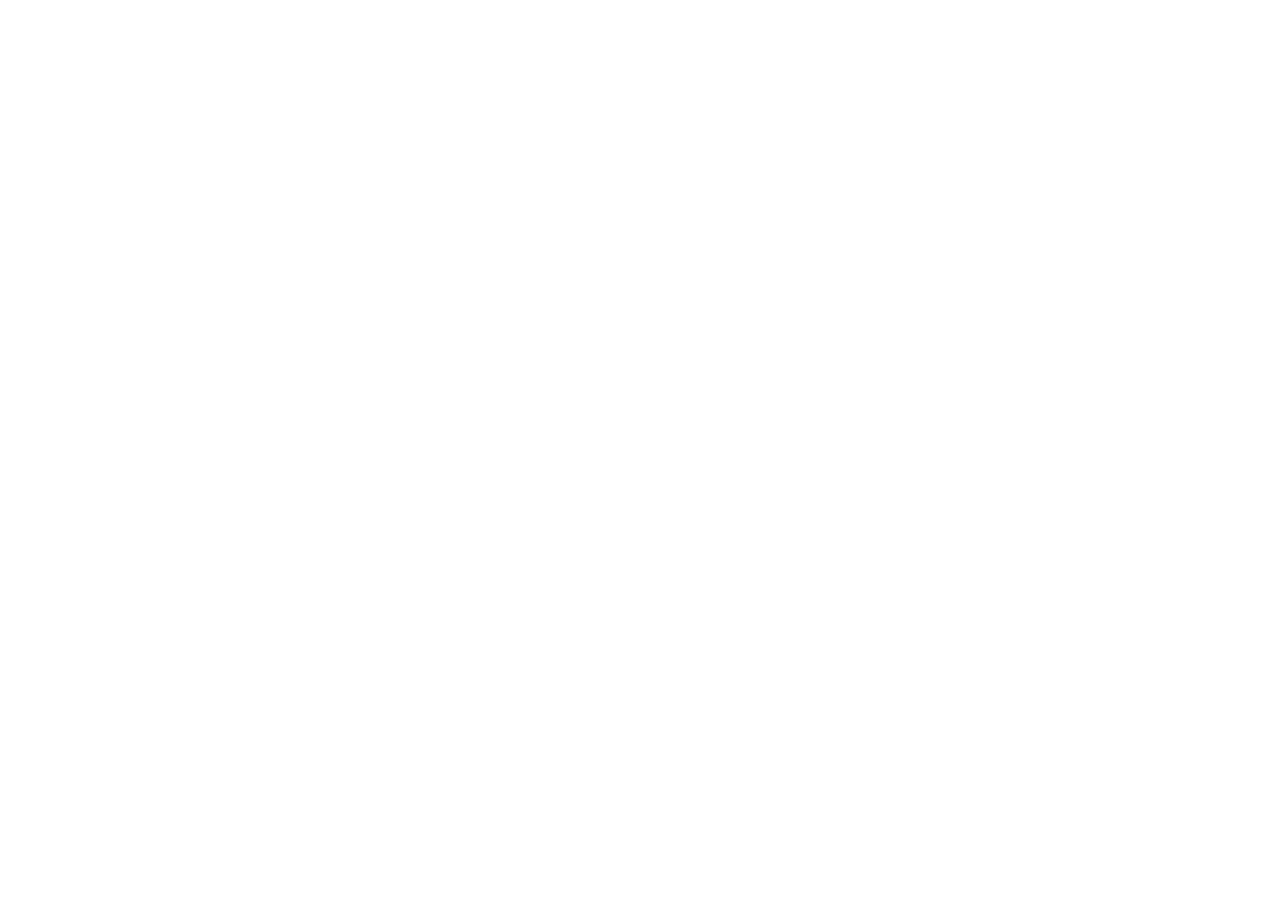
==== index.html @ 536aa11d "initial commit" ====
<!DOCTYPE html>
<html lang="en">

<head>
    <meta charset="UTF-8">
    <meta http-equiv="X-UA-Compatible" content="IE=edge">
    <meta name="viewport" content="width=device-width, initial-scale=1.0">
    <link rel="stylesheet" href="./assets/css/style.css" />
    <title>Active Preps</title>
</head>

<body>
    <script src="./assets/js/script.js"></script>
</body>

</html>
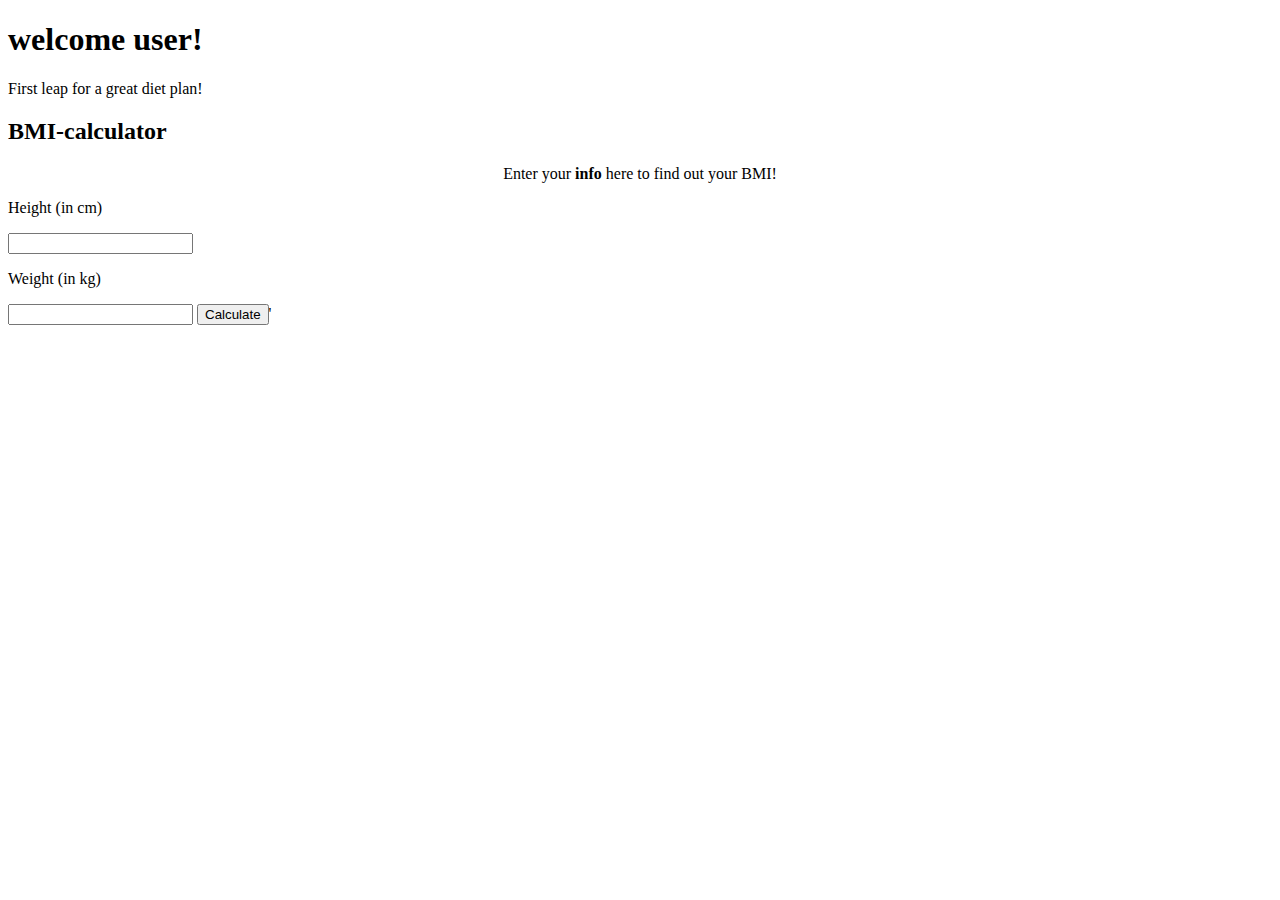
==== commit cee31694: "java update" ====
--- a/index.html
+++ b/index.html
@@ -6,11 +6,40 @@
     <meta http-equiv="X-UA-Compatible" content="IE=edge">
     <meta name="viewport" content="width=device-width, initial-scale=1.0">
     <link rel="stylesheet" href="./assets/css/style.css" />
+    <script src="./assets/js/script.js"></script>
     <title>Active Preps</title>
 </head>
 
 <body>
-    <script src="./assets/js/script.js"></script>
+    <h1>welcome user!</h1>
+    First leap for a great diet plan! 
+
+    <div class ="container"> 
+        <h2>BMI-calculator</h2>
+       <center>Enter your <strong>info</strong> here to find out your BMI!</center> 
+
+        <p>Height (in cm)</p>
+        <input type="text" id="height">
+
+        <p>Weight (in kg)</p>
+        <input type="text" id="weight">
+
+        <button id -"btn">Calculate</button>'
+        <div id ="result"></div>
+        
+    </div>
+
+
+
+
+
+
+
+
+
+
+
+ 
 </body>
 
 </html>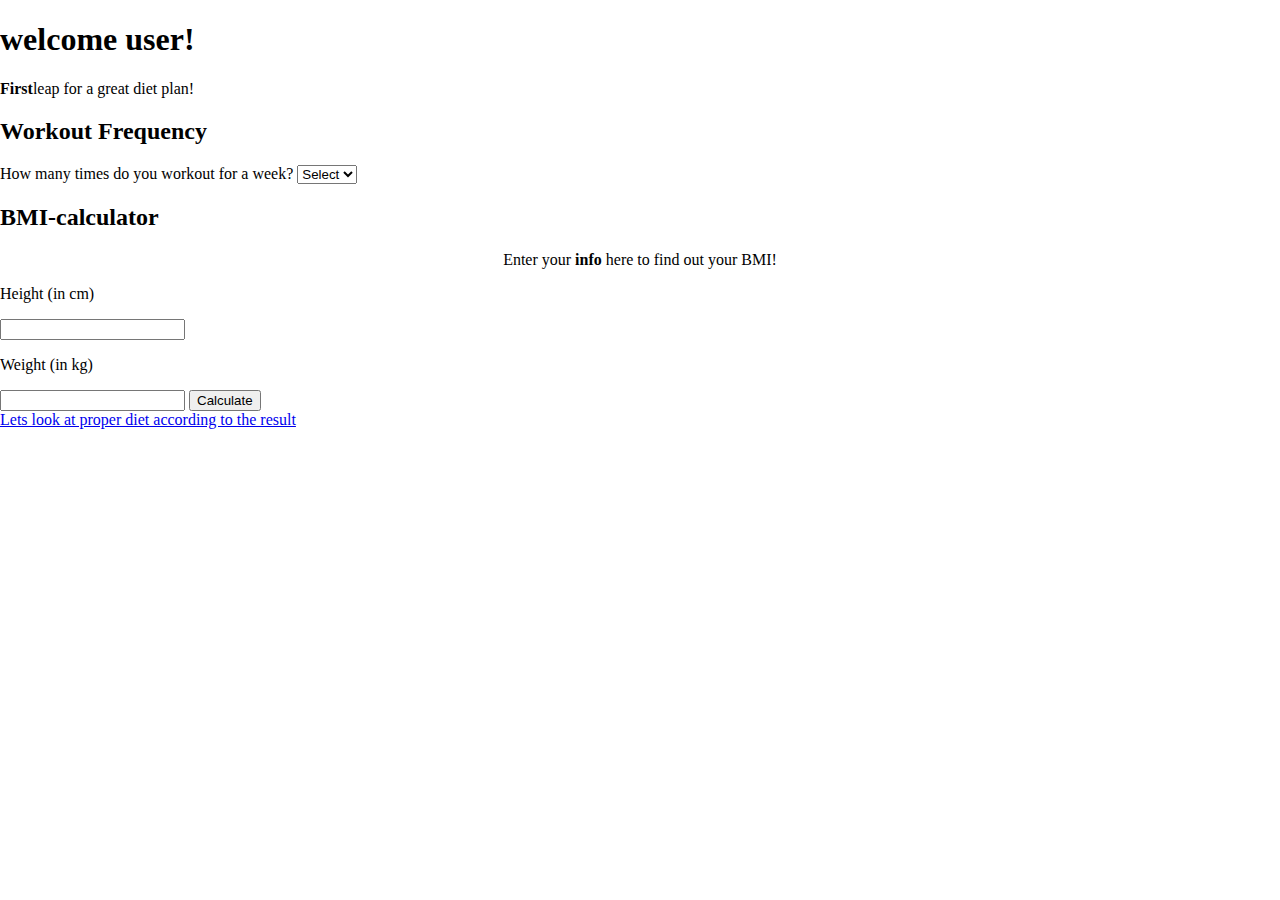
==== commit 0e46d865: "updated index'" ====
--- a/index.html
+++ b/index.html
@@ -12,10 +12,22 @@
 
 <body>
     <h1>welcome user!</h1>
-    First leap for a great diet plan! 
+   <strong>First</strong>leap for a great diet plan! 
 
-    <div class ="container"> 
+    <div class ="container">
+        <h2>Workout Frequency</h2>
+        How many times do you workout for a week? 
+        <select name ="Workout-Frequency">
+            <option value ="">Select</option>
+            <option value="0-3">0-3</option>
+            <option value="3-5">3-5</option>
+            <option value="5-7">5-7</option>
+        </select>
+
+
+    <div class ="container-2"> 
         <h2>BMI-calculator</h2>
+        <main id="swup" class="transtion-fade">
        <center>Enter your <strong>info</strong> here to find out your BMI!</center> 
 
         <p>Height (in cm)</p>
@@ -24,9 +36,17 @@
         <p>Weight (in kg)</p>
         <input type="text" id="weight">
 
-        <button id -"btn">Calculate</button>'
+        <button id -"btn">Calculate</button>
         <div id ="result"></div>
+
+        <a href="/index2.html">Lets look at proper diet according to the result</a>
+
+    </main>
         
+    </div>
+
+
+
     </div>
 
 
--- a/assets/css/style.css
+++ b/assets/css/style.css
@@ -0,0 +1,5 @@
+body {
+    position:relative;
+    margin:0;
+    padding:0; 
+}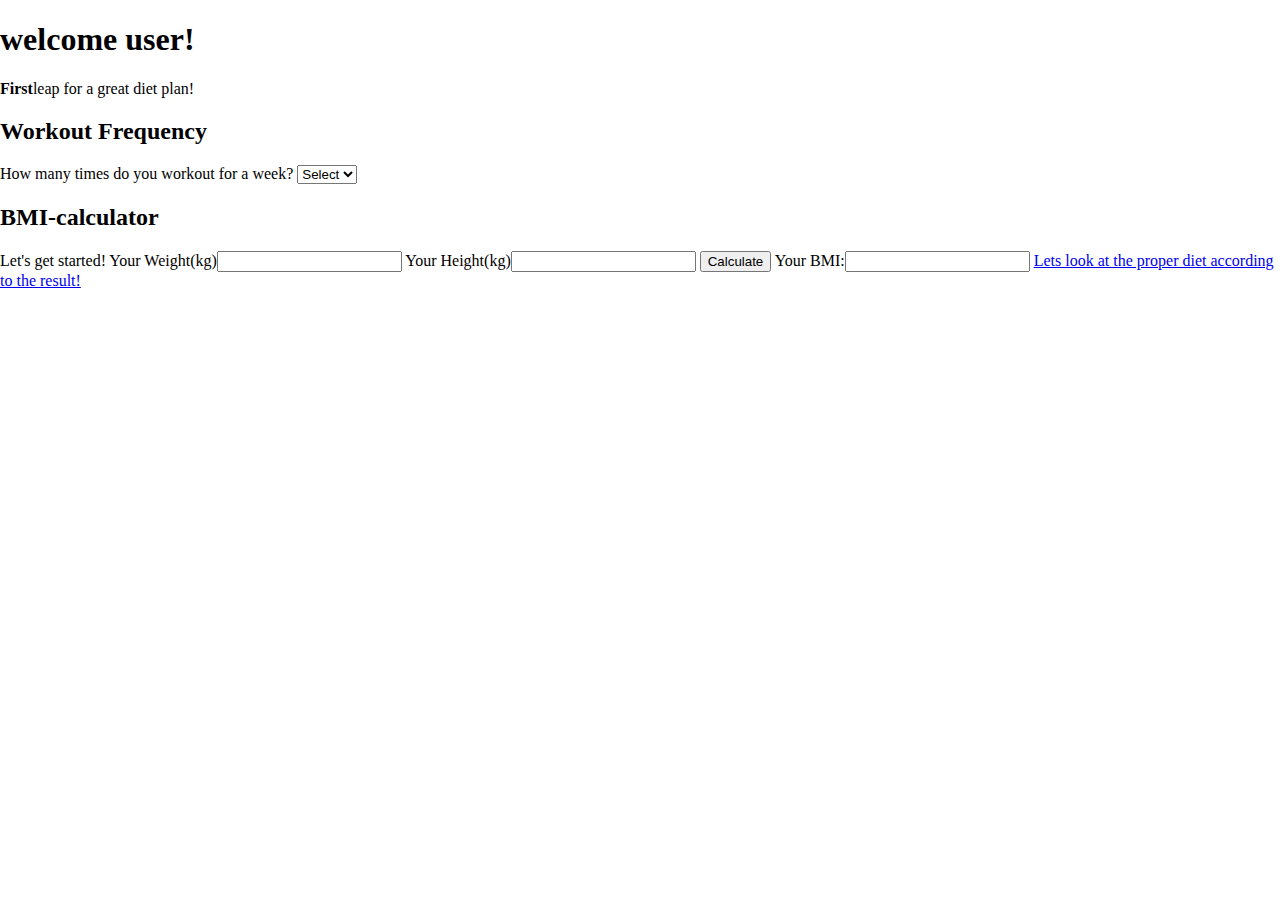
==== commit f8747258: "index and script update" ====
--- a/index.html
+++ b/index.html
@@ -6,7 +6,6 @@
     <meta http-equiv="X-UA-Compatible" content="IE=edge">
     <meta name="viewport" content="width=device-width, initial-scale=1.0">
     <link rel="stylesheet" href="./assets/css/style.css" />
-    <script src="./assets/js/script.js"></script>
     <title>Active Preps</title>
 </head>
 
@@ -18,28 +17,24 @@
         <h2>Workout Frequency</h2>
         How many times do you workout for a week? 
         <select name ="Workout-Frequency">
-            <option value ="">Select</option>
+            <option value ="">Select</option>cd
             <option value="0-3">0-3</option>
             <option value="3-5">3-5</option>
             <option value="5-7">5-7</option>
+            <button id -"btn">submit</button>
+            <div id ="result"></div>
         </select>
 
 
     <div class ="container-2"> 
         <h2>BMI-calculator</h2>
-        <main id="swup" class="transtion-fade">
-       <center>Enter your <strong>info</strong> here to find out your BMI!</center> 
+        Let's get started! 
+        <label for ="weight-input" id ="wlabel">Your Weight(kg)</label><input type="text" id="weight-input">
+        <label for ="height-input" id ="wlabel">Your Height(kg)</label><input type="text" id="height-input">
+        <button id ="btn">Calculate</button>
+        <label for ="bmi-output" id ="bmilabel">Your BMI:</label><input type="text" id="bmi-output">
 
-        <p>Height (in cm)</p>
-        <input type="text" id="height">
-
-        <p>Weight (in kg)</p>
-        <input type="text" id="weight">
-
-        <button id -"btn">Calculate</button>
-        <div id ="result"></div>
-
-        <a href="/index2.html">Lets look at proper diet according to the result</a>
+        <a href="/index2.html">Lets look at the proper diet according to the result!</a>
 
     </main>
         
@@ -59,7 +54,7 @@
 
 
 
- 
+    <script src="./assets/js/script.js"></script>
 </body>
 
 </html>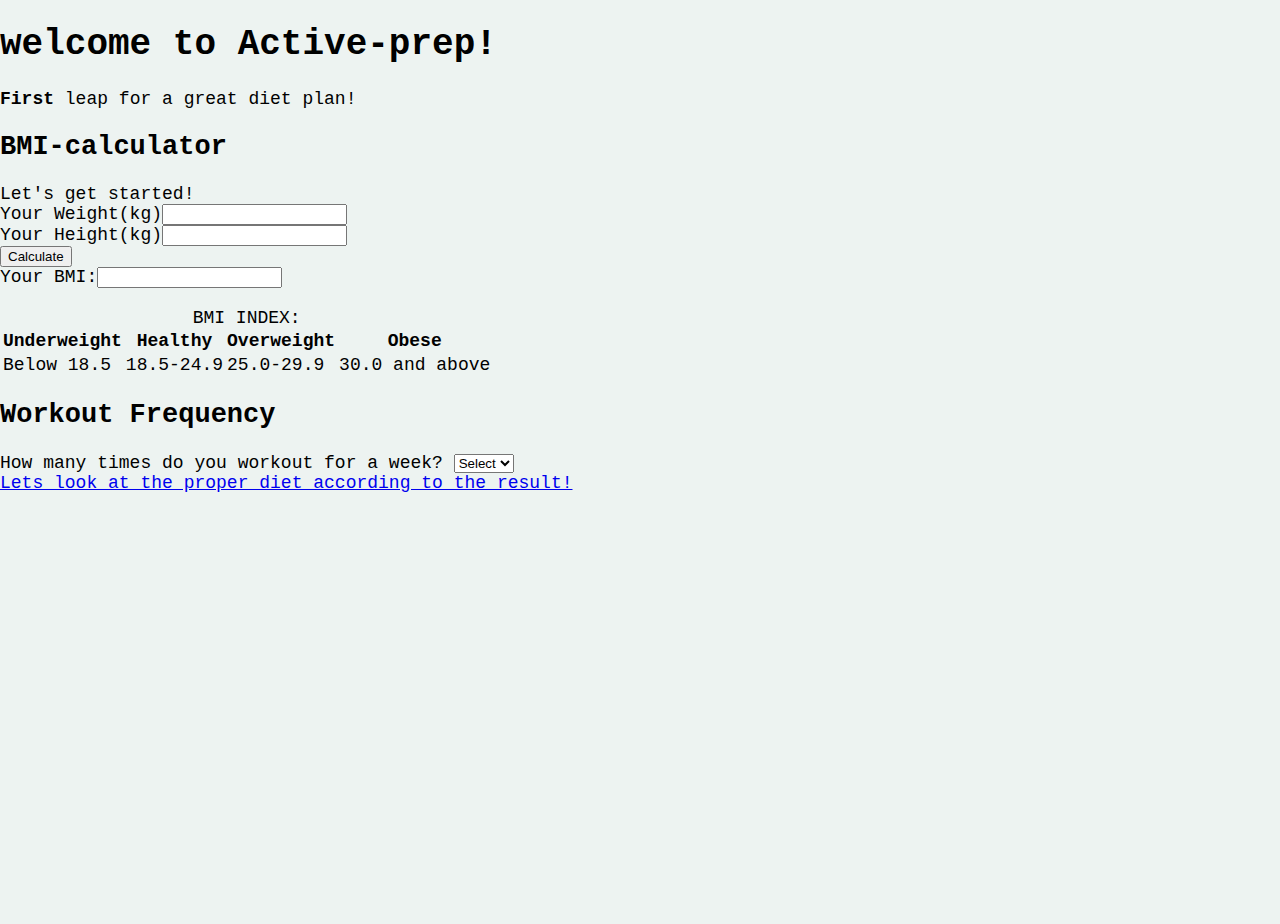
==== commit b04f8fad: "update" ====
--- a/index.html
+++ b/index.html
@@ -10,30 +10,51 @@
 </head>
 
 <body>
-    <h1>welcome user!</h1>
-   <strong>First</strong>leap for a great diet plan! 
-
-    <div class ="container">
-        <h2>Workout Frequency</h2>
-        How many times do you workout for a week? 
-        <select name ="Workout-Frequency">
-            <option value ="">Select</option>cd
-            <option value="0-3">0-3</option>
-            <option value="3-5">3-5</option>
-            <option value="5-7">5-7</option>
-            <button id -"btn">submit</button>
-            <div id ="result"></div>
-        </select>
-
-
-    <div class ="container-2"> 
+    <h1>welcome to Active-prep!</h1>
+  <span> <strong>First</strong> leap for a great diet plan! </span>
+    <div class ="container"> 
         <h2>BMI-calculator</h2>
         Let's get started! 
+        <br>
         <label for ="weight-input" id ="wlabel">Your Weight(kg)</label><input type="text" id="weight-input">
+        <br>
         <label for ="height-input" id ="wlabel">Your Height(kg)</label><input type="text" id="height-input">
+        <br>
         <button id ="btn">Calculate</button>
-        <label for ="bmi-output" id ="bmilabel">Your BMI:</label><input type="text" id="bmi-output">
+        <br>
+        <label for ="bmi-outp  ut" id ="bmilabel">Your BMI:</label><input type="text" id="bmi-output">
+    </div>
+    <br>
+        <div id="table">
+            <table> 
+                <caption> BMI INDEX:</caption>
+                <tr>
+                    <th>Underweight</th>
+                    <th>Healthy</th>
+                    <th>Overweight</th>
+                    <th>Obese</th>
+                </tr>
+                <tr>
+                    <td>Below 18.5</td>
+                    <td>18.5-24.9</td>
+                    <td>25.0-29.9</td>
+                    <td>30.0 and above</td>
+                </tr>
+            </table>
+        </div>
 
+        <div class ="container-2">
+            <h2>Workout Frequency</h2>
+            How many times do you workout for a week? 
+            <select name ="Workout-Frequency">
+                <option value ="">Select</option>cd
+                <option value="0-3">0-3</option>
+                <option value="3-5">3-5</option>
+                <option value="5-7">5-7</option>
+                <button id -"btn">submit</button>
+                <div id ="result"></div>
+            </select>
+        <br>
         <a href="/index2.html">Lets look at the proper diet according to the result!</a>
 
     </main>
--- a/assets/css/style.css
+++ b/assets/css/style.css
@@ -1,5 +1,8 @@
-body {
-    position:relative;
-    margin:0;
-    padding:0; 
-}+html, body {
+    height: 100%;
+    margin: 0 auto;
+    background-color: rgb(237, 243, 241);
+    font-family: 'Courier New', Courier, monospace;
+    font-size: large;
+}
+
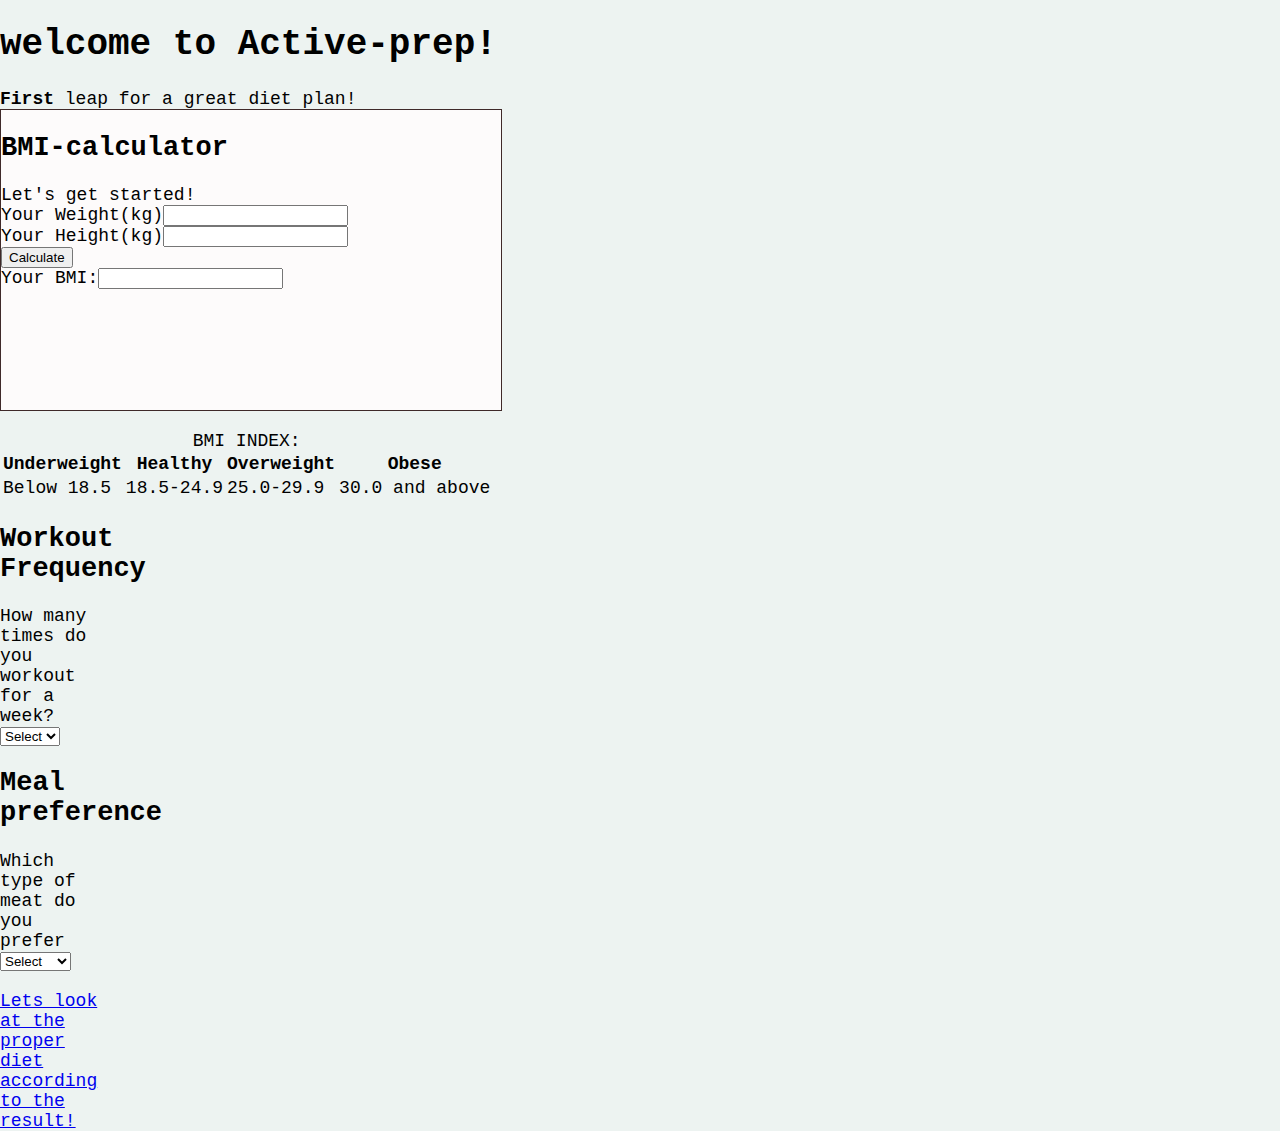
==== commit 5f3b7da7: "indext and css update" ====
--- a/index.html
+++ b/index.html
@@ -12,6 +12,7 @@
 <body>
     <h1>welcome to Active-prep!</h1>
   <span> <strong>First</strong> leap for a great diet plan! </span>
+  
     <div class ="container"> 
         <h2>BMI-calculator</h2>
         Let's get started! 
@@ -25,6 +26,7 @@
         <label for ="bmi-outp  ut" id ="bmilabel">Your BMI:</label><input type="text" id="bmi-output">
     </div>
     <br>
+    
         <div id="table">
             <table> 
                 <caption> BMI INDEX:</caption>
@@ -51,9 +53,23 @@
                 <option value="0-3">0-3</option>
                 <option value="3-5">3-5</option>
                 <option value="5-7">5-7</option>
+        
+            </select>
+        <br>
+
+        <div class ="container-3">
+            <h2>Meal preference</h2>
+                Which type  of meat do you prefer
+            <select name ="Workout-Frequency">
+                <option value ="">Select</option>
+                <option value="Beef">Beef</option>
+                <option value="Pork">Pork</option>
+                <option value="Chicken">Chicken</option>
                 <button id -"btn">submit</button>
                 <div id ="result"></div>
             </select>
+
+        <br>
         <br>
         <a href="/index2.html">Lets look at the proper diet according to the result!</a>
 
--- a/assets/css/style.css
+++ b/assets/css/style.css
@@ -6,3 +6,21 @@
     font-size: large;
 }
 
+.container{
+    width: 500px;
+    height: 300px;
+    border: 1px solid rgb(63, 41, 41);
+    background-color: rgb(253, 251, 251);
+    font: bold;
+}
+
+.container-2{
+    width:100px;
+    height:200px;
+
+}
+
+.container-3{
+    width:100px;
+    height:200px;
+}